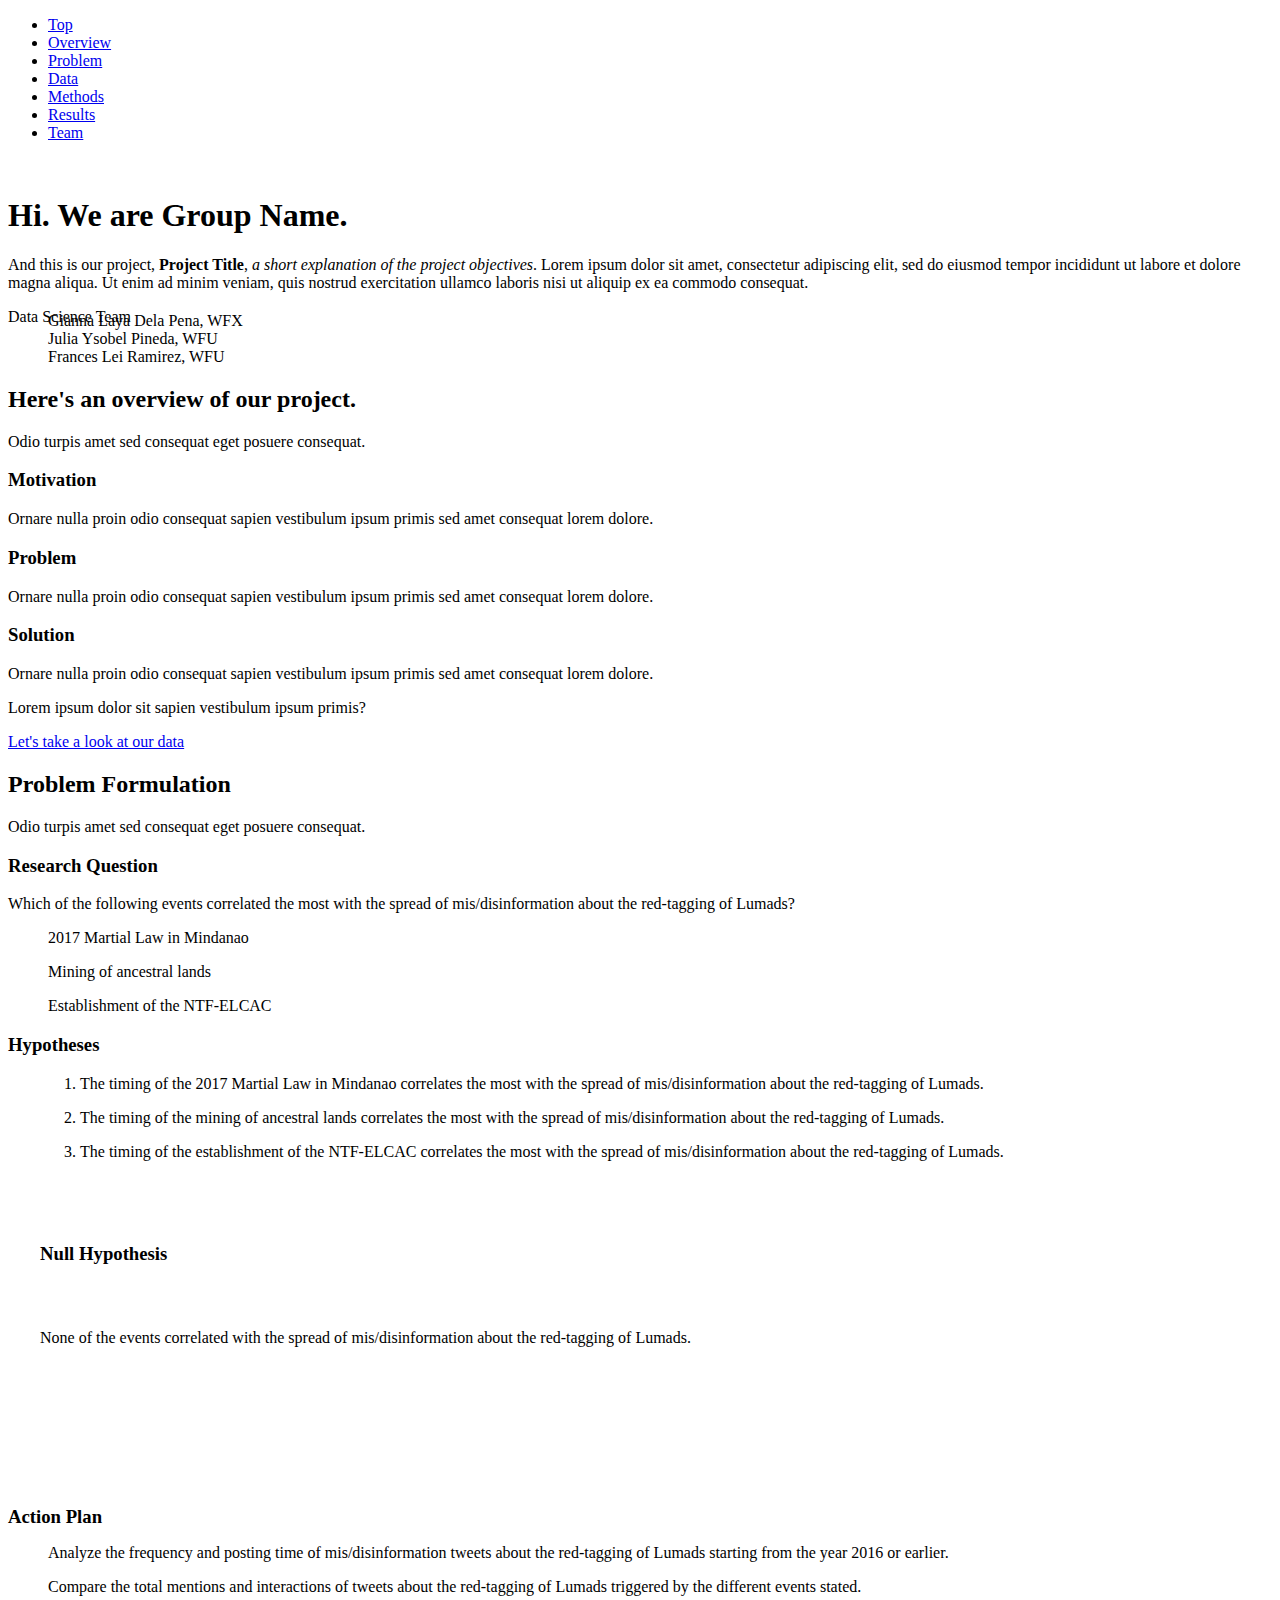
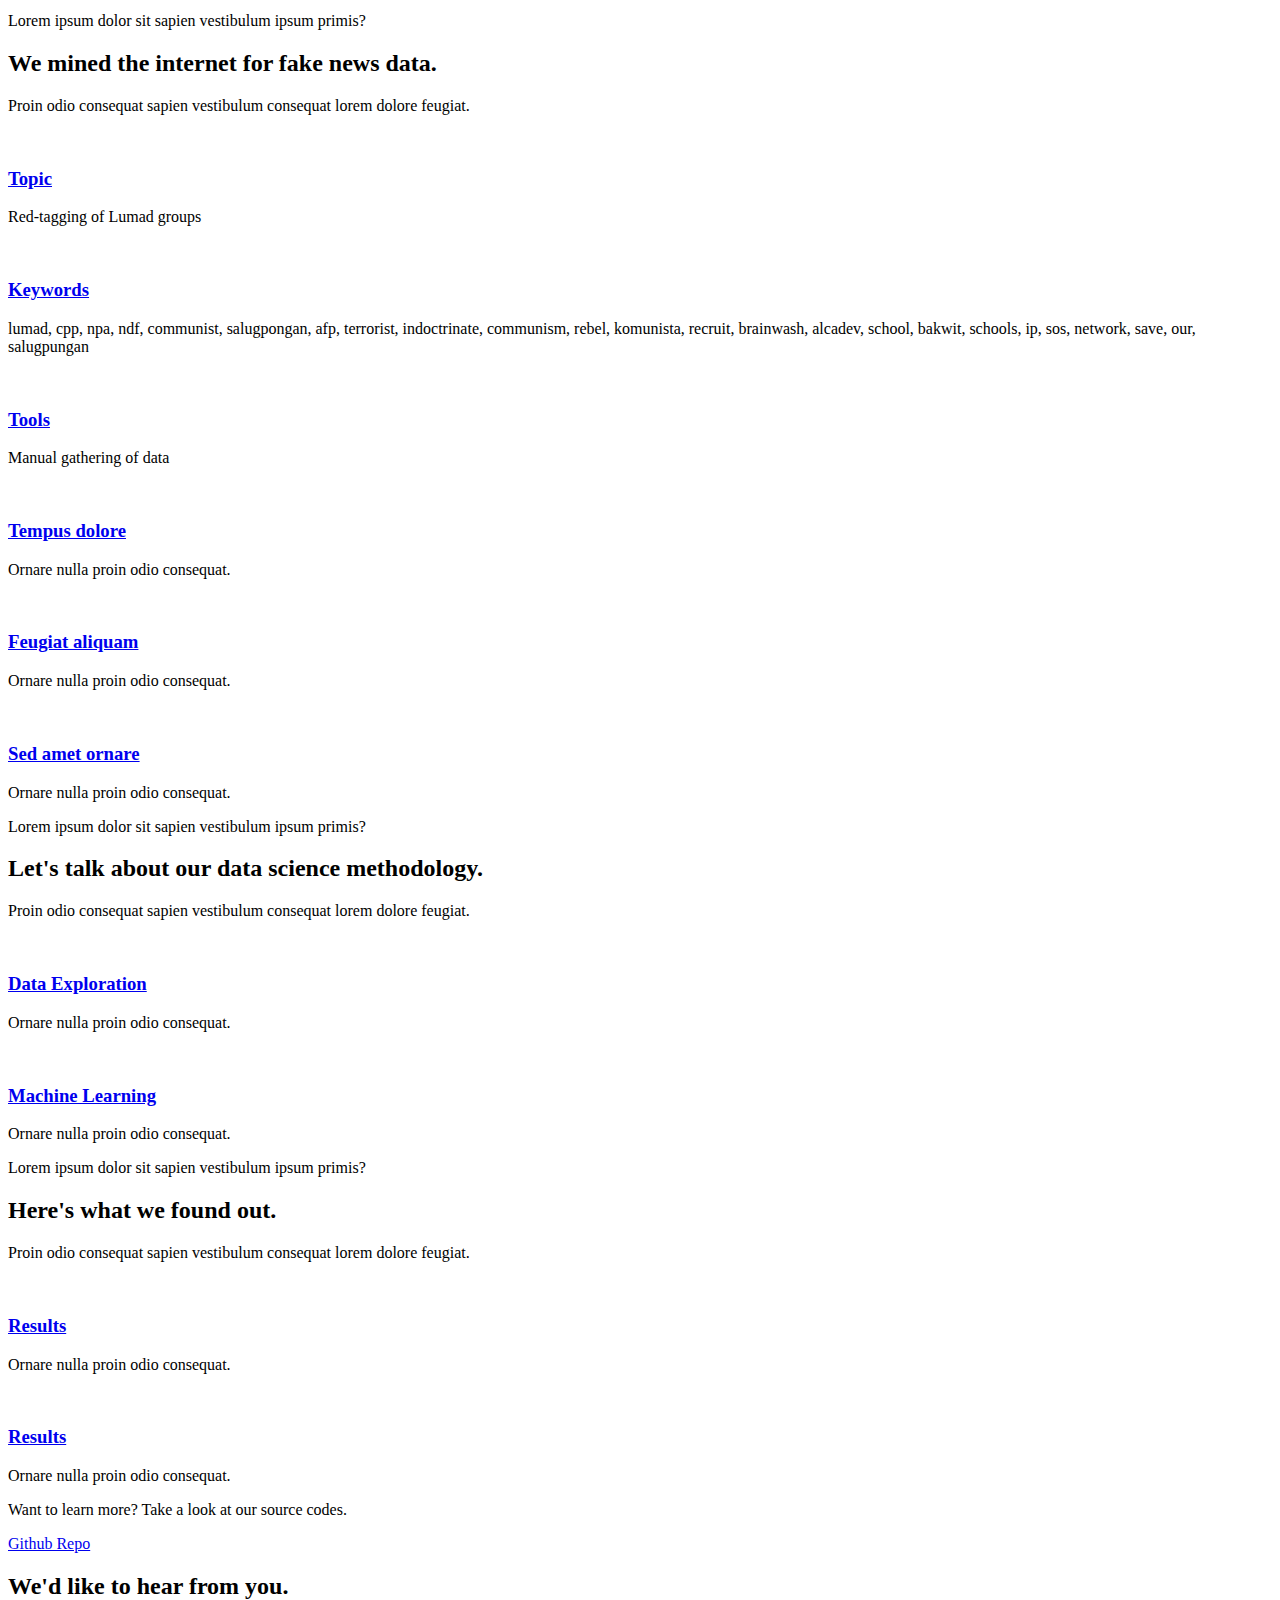
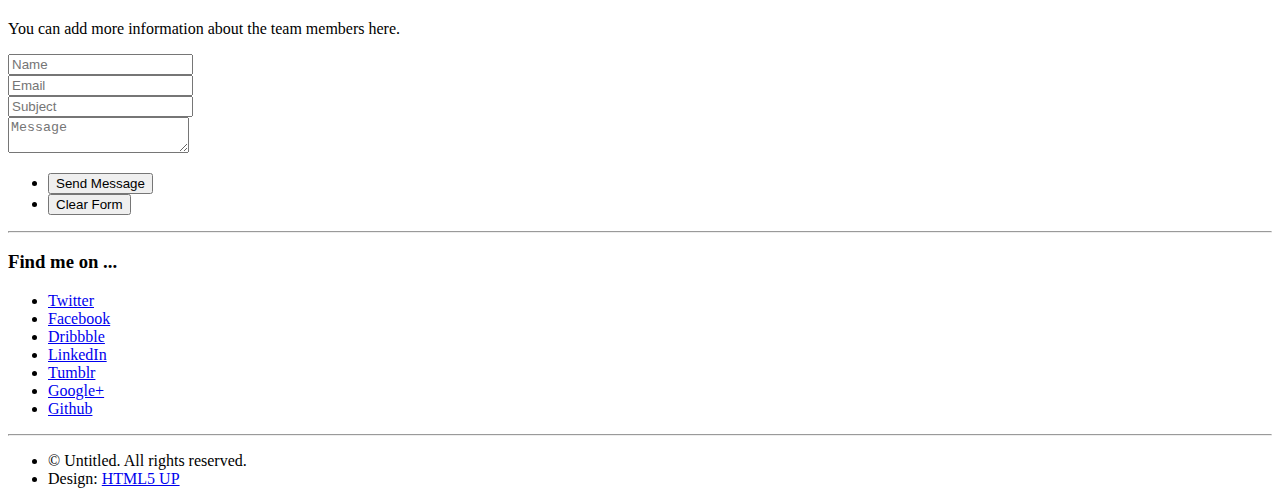
==== index.html @ 583771fb "Added data exploration page" ====
<!DOCTYPE HTML>
<!--
	Miniport by HTML5 UP
	html5up.net | @ajlkn
	Free for personal and commercial use under the CCA 3.0 license (html5up.net/license)
-->
<html>
	<head>
		<title>PH Twitter Fake News Analysis</title>
		<meta charset="utf-8" />
		<meta name="viewport" content="width=device-width, initial-scale=1, user-scalable=no" />
		<link rel="stylesheet" href="assets/css/main.css" />
	</head>
	<body class="is-preload">

		<!-- Nav -->
			<nav id="nav">
				<ul class="container">
					<li><a href="#top">Top</a></li>
					<li><a href="#overview">Overview</a></li>
					<li><a href="#problem">Problem</a></li>
					<li><a href="#data">Data</a></li>
					<li><a href="#methods">Methods</a></li>
					<li><a href="#results">Results</a></li>
					<li><a href="#team">Team</a></li>
				</ul>
			</nav>

		<!-- Home -->
			<article id="top" class="wrapper style1">
				<div class="container">
					<div class="row">
						<div class="col-4 col-5-large col-12-medium">
							<span class="image fit"><img src="images/pic00.jpg" alt="" /></span>
						</div>
						<div class="col-8 col-7-large col-12-medium">
							<header>
								<h1>Hi. We are <strong>Group Name</strong>.</h1>
							</header>
							<p>And this is our project, <strong>Project Title</strong>, <em>a short explanation of the project objectives</em>. Lorem ipsum dolor sit amet, consectetur adipiscing elit, sed do eiusmod tempor incididunt ut labore et dolore magna aliqua. Ut enim ad minim veniam, quis nostrud exercitation ullamco laboris nisi ut aliquip ex ea commodo consequat.</p>
							<p>Data Science Team</p>
							<ul style="list-style-type:none; margin-top:-30px;">
							  <li>Gianna Laya Dela Pena, WFX</li>
							  <li>Julia Ysobel Pineda, WFU</li>
							  <li>Frances Lei Ramirez, WFU</li>
							</ul>
						</div>
					</div>
				</div>
			</article>

		<!-- Overview -->
			<article id="overview" class="wrapper style2">
				<div class="container">
					<header>
						<h2>Here's an overview of our project.</h2>
						<p>Odio turpis amet sed consequat eget posuere consequat.</p>
					</header>
					<div class="row aln-center">
						<div class="col-4 col-6-medium col-12-small">
							<section class="box style1">
								<span class="icon featured fa-comments"></span>
								<h3>Motivation</h3>
								<p>Ornare nulla proin odio consequat sapien vestibulum ipsum primis sed amet consequat lorem dolore.</p>
							</section>
						</div>
						<div class="col-4 col-6-medium col-12-small">
							<section class="box style1">
								<span class="icon solid featured fa-camera-retro"></span>
								<h3>Problem</h3>
								<p>Ornare nulla proin odio consequat sapien vestibulum ipsum primis sed amet consequat lorem dolore.</p>
							</section>
						</div>
						<div class="col-4 col-6-medium col-12-small">
							<section class="box style1">
								<span class="icon featured fa-thumbs-up"></span>
								<h3>Solution</h3>
								<p>Ornare nulla proin odio consequat sapien vestibulum ipsum primis sed amet consequat lorem dolore.</p>
							</section>
						</div>
					</div>
					<footer>
						<p>Lorem ipsum dolor sit sapien vestibulum ipsum primis?</p>
						<a href="#portfolio" class="button large scrolly">Let's take a look at our data</a>
					</footer>
				</div>
			</article>

		<!-- Problem -->
			<article id="problem" class="wrapper style2">
				<div class="container">
					<header>
						<h2>Problem Formulation</h2>
						<p>Odio turpis amet sed consequat eget posuere consequat.</p>
					</header>
					<div class="row aln-center">
						<div class="col-12 col-12-medium col-6-small">
							<section class="box style1">
								<h3>Research Question</h3>
								<p>Which of the following events correlated the most with the spread of mis/disinformation about the red-tagging of Lumads?</p>
									<ul>
										<div style="margin: 0em 0em 1em 0em">2017 Martial Law in Mindanao</div>
										<div style="margin: 0em 0em 1em 0em">Mining of ancestral lands</div>
										<div>Establishment of the NTF-ELCAC</div> 
									</ul>
							</section>
						</div>
						<div class="col-8 col-12-medium col-6-small">
							<section class="box style1">
								<h3>Hypotheses</h3>
								<ol>
									<li style="margin: 0em 2em 1em 2em">The timing of the 2017 Martial Law in Mindanao correlates the most with the spread of mis/disinformation about the red-tagging of Lumads.</li>
									<li style="margin: 0em 2em 1em 2em">The timing of the mining of ancestral lands correlates the most with the spread of mis/disinformation about the red-tagging of Lumads.</li>
									<li style="margin: 0em 2em 0em 2em">The timing of the establishment of the NTF-ELCAC correlates the most with the spread of mis/disinformation about the red-tagging of Lumads.</li>
								</ol>
							</section>
						</div>
						<div class="col-4 col-12-medium col-6-small">
							<section class="box" style="padding: 3em 2em 7.75em 2em">
								<h3>Null Hypothesis</h3>
								<p style="margin-top: 4em">None of the events correlated with the spread of mis/disinformation about the red-tagging of Lumads.</p>
							</section>
						</div>
						<div class="col-12 col-12-medium col-6-small">
							<section class="box style2">
								<h3 style="margin-bottom: 0.5em">Action Plan</h3>
								<ul>
									<p>Analyze the frequency and posting time of mis/disinformation tweets about the red-tagging of Lumads starting from the year 2016 or earlier. </p>
									<p>Compare the total mentions and interactions of tweets about the red-tagging of Lumads triggered by the different events stated.</p>
								</ul>
							</section>
						</div>
					</div>
					<footer>
						<p>Lorem ipsum dolor sit sapien vestibulum ipsum primis?</p>
					</footer>
				</div>
			</article>

		<!-- Data -->
			<article id="data" class="wrapper style3">
				<div class="container">
					<header>
						<h2>We mined the internet for fake news data.</h2>
						<p>Proin odio consequat  sapien vestibulum consequat lorem dolore feugiat.</p>
					</header>
					<div class="row">
						<div class="col-4 col-6-medium col-12-small">
							<article class="box style2">
								<a href="#" class="image featured"><img src="images/pic01.jpg" alt="" /></a>
								<h3><a href="#">Topic</a></h3>
								<p>Red-tagging of Lumad groups</p>
							</article>
						</div>
						<div class="col-4 col-6-medium col-12-small">
							<article class="box style2">
								<a href="#" class="image featured"><img src="images/pic02.jpg" alt="" /></a>
								<h3><a href="#">Keywords</a></h3>
								<p>lumad, cpp, npa, ndf, communist, salugpongan, afp, terrorist, indoctrinate, communism, rebel, komunista, recruit, brainwash, alcadev, school, bakwit, schools, ip, sos, network, save, our, salugpungan</p>
							</article>
						</div>
						<div class="col-4 col-6-medium col-12-small">
							<article class="box style2">
								<a href="#" class="image featured"><img src="images/pic03.jpg" alt="" /></a>
								<h3><a href="#">Tools</a></h3>
								<p>Manual gathering of data</p>
							</article>
						</div>
						<div class="col-4 col-6-medium col-12-small">
							<article class="box style2">
								<a href="#" class="image featured"><img src="images/pic04.jpg" alt="" /></a>
								<h3><a href="#">Tempus dolore</a></h3>
								<p>Ornare nulla proin odio consequat.</p>
							</article>
						</div>
						<div class="col-4 col-6-medium col-12-small">
							<article class="box style2">
								<a href="#" class="image featured"><img src="images/pic05.jpg" alt="" /></a>
								<h3><a href="#">Feugiat aliquam</a></h3>
								<p>Ornare nulla proin odio consequat.</p>
							</article>
						</div>
						<div class="col-4 col-6-medium col-12-small">
							<article class="box style2">
								<a href="#" class="image featured"><img src="images/pic06.jpg" alt="" /></a>
								<h3><a href="#">Sed amet ornare</a></h3>
								<p>Ornare nulla proin odio consequat.</p>
							</article>
						</div>
					</div>
					<footer>
						<p>Lorem ipsum dolor sit sapien vestibulum ipsum primis?</p>
					</footer>
				</div>
			</article>

			<!-- Methods -->
			<article id="methods" class="wrapper style3">
				<div class="container">
					<header>
						<h2>Let's talk about our data science methodology.</h2>
						<p>Proin odio consequat  sapien vestibulum consequat lorem dolore feugiat.</p>
					</header>
					<div class="row">
						<div class="col-6 col-6-medium col-12-small">
							<article class="box style2">
								<a href="#" class="image featured"><img src="images/pic02.jpg" alt="" /></a>
								<h3><a href="exploration.html">Data Exploration</a></h3>
								<p>Ornare nulla proin odio consequat.</p>
							</article>
						</div>
						<div class="col-6 col-6-medium col-12-small">
							<article class="box style2">
								<a href="#" class="image featured"><img src="images/pic01.jpg" alt="" /></a>
								<h3><a href="#">Machine Learning</a></h3>
								<p>Ornare nulla proin odio consequat.</p>
							</article>
						</div>
					</div>
					<footer>
						<p>Lorem ipsum dolor sit sapien vestibulum ipsum primis?</p>
					</footer>
				</div>
			</article>

			<!-- Results -->
			<article id="results" class="wrapper style3">
				<div class="container">
					<header>
						<h2>Here's what we found out.</h2>
						<p>Proin odio consequat  sapien vestibulum consequat lorem dolore feugiat.</p>
					</header>
					<div class="row">
						<div class="col-6 col-6-medium col-12-small">
							<article class="box style2">
								<a href="#" class="image featured"><img src="images/pic02.jpg" alt="" /></a>
								<h3><a href="#">Results</a></h3>
								<p>Ornare nulla proin odio consequat.</p>
							</article>
						</div>
						<div class="col-6 col-6-medium col-12-small">
							<article class="box style2">
								<a href="#" class="image featured"><img src="images/pic01.jpg" alt="" /></a>
								<h3><a href="#">Results</a></h3>
								<p>Ornare nulla proin odio consequat.</p>
							</article>
						</div>
					</div>
					<footer>
						<p>Want to learn more? Take a look at our source codes.</p>
						<a href="#contact" class="button large scrolly">Github Repo</a>
					</footer>
				</div>
			</article>

		<!-- Team -->
			<article id="team" class="wrapper style4">
				<div class="container medium">
					<header>
						<h2>We'd like to hear from you.</h2>
						<p>You can add more information about the team members here.</p>
					</header>
					<div class="row">
						<div class="col-12">
							<form method="post" action="#">
								<div class="row">
									<div class="col-6 col-12-small">
										<input type="text" name="name" id="name" placeholder="Name" />
									</div>
									<div class="col-6 col-12-small">
										<input type="text" name="email" id="email" placeholder="Email" />
									</div>
									<div class="col-12">
										<input type="text" name="subject" id="subject" placeholder="Subject" />
									</div>
									<div class="col-12">
										<textarea name="message" id="message" placeholder="Message"></textarea>
									</div>
									<div class="col-12">
										<ul class="actions">
											<li><input type="submit" value="Send Message" /></li>
											<li><input type="reset" value="Clear Form" class="alt" /></li>
										</ul>
									</div>
								</div>
							</form>
						</div>
						<div class="col-12">
							<hr />
							<h3>Find me on ...</h3>
							<ul class="social">
								<li><a href="#" class="icon brands fa-twitter"><span class="label">Twitter</span></a></li>
								<li><a href="#" class="icon brands fa-facebook-f"><span class="label">Facebook</span></a></li>
								<li><a href="#" class="icon brands fa-dribbble"><span class="label">Dribbble</span></a></li>
								<li><a href="#" class="icon brands fa-linkedin-in"><span class="label">LinkedIn</span></a></li>
								<li><a href="#" class="icon brands fa-tumblr"><span class="label">Tumblr</span></a></li>
								<li><a href="#" class="icon brands fa-google-plus"><span class="label">Google+</span></a></li>
								<li><a href="#" class="icon brands fa-github"><span class="label">Github</span></a></li>
								<!--
								<li><a href="#" class="icon solid fa-rss"><span>RSS</span></a></li>
								<li><a href="#" class="icon brands fa-instagram"><span>Instagram</span></a></li>
								<li><a href="#" class="icon brands fa-foursquare"><span>Foursquare</span></a></li>
								<li><a href="#" class="icon brands fa-skype"><span>Skype</span></a></li>
								<li><a href="#" class="icon brands fa-soundcloud"><span>Soundcloud</span></a></li>
								<li><a href="#" class="icon brands fa-youtube"><span>YouTube</span></a></li>
								<li><a href="#" class="icon brands fa-blogger"><span>Blogger</span></a></li>
								<li><a href="#" class="icon brands fa-flickr"><span>Flickr</span></a></li>
								<li><a href="#" class="icon brands fa-vimeo"><span>Vimeo</span></a></li>
								-->
							</ul>
							<hr />
						</div>
					</div>
					<footer>
						<ul id="copyright">
							<li>&copy; Untitled. All rights reserved.</li><li>Design: <a href="http://html5up.net">HTML5 UP</a></li>
						</ul>
					</footer>
				</div>
			</article>

		<!-- Scripts -->
			<script src="assets/js/jquery.min.js"></script>
			<script src="assets/js/jquery.scrolly.min.js"></script>
			<script src="assets/js/browser.min.js"></script>
			<script src="assets/js/breakpoints.min.js"></script>
			<script src="assets/js/util.js"></script>
			<script src="assets/js/main.js"></script>

	</body>
</html>
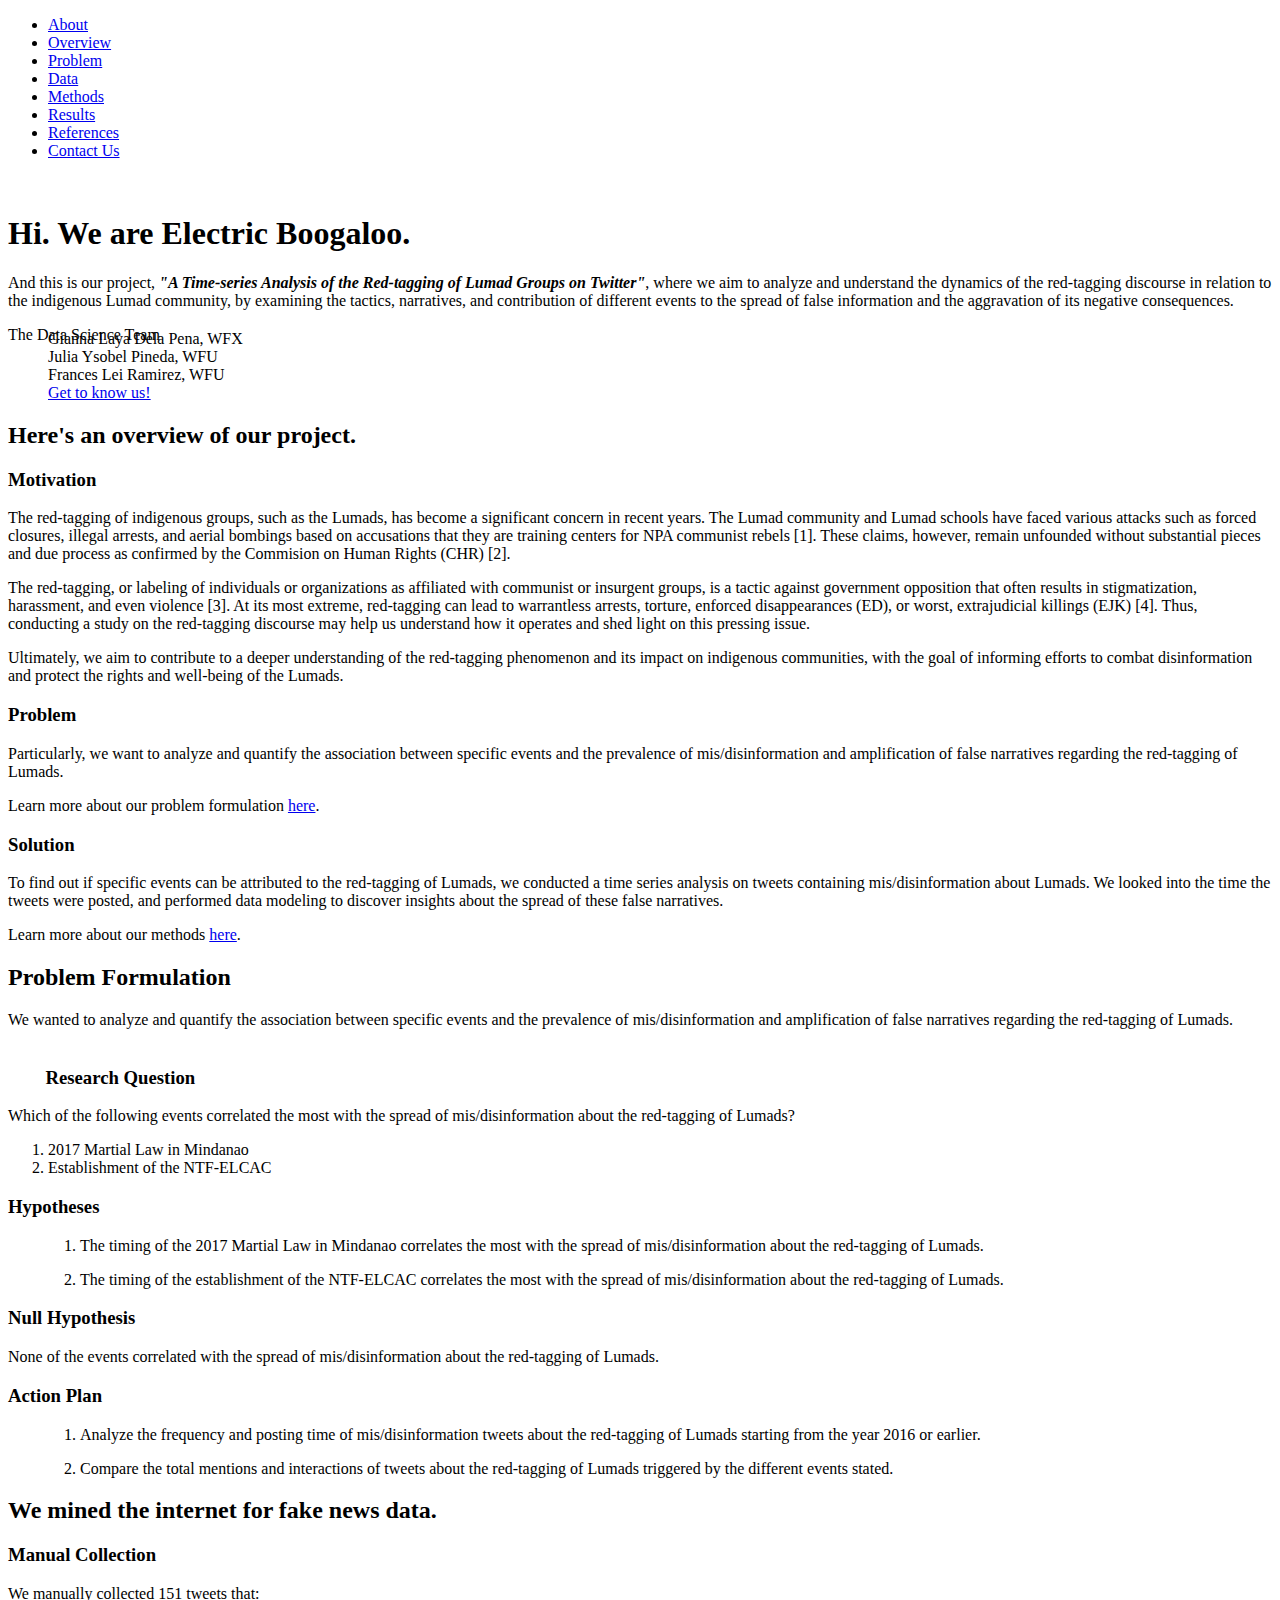
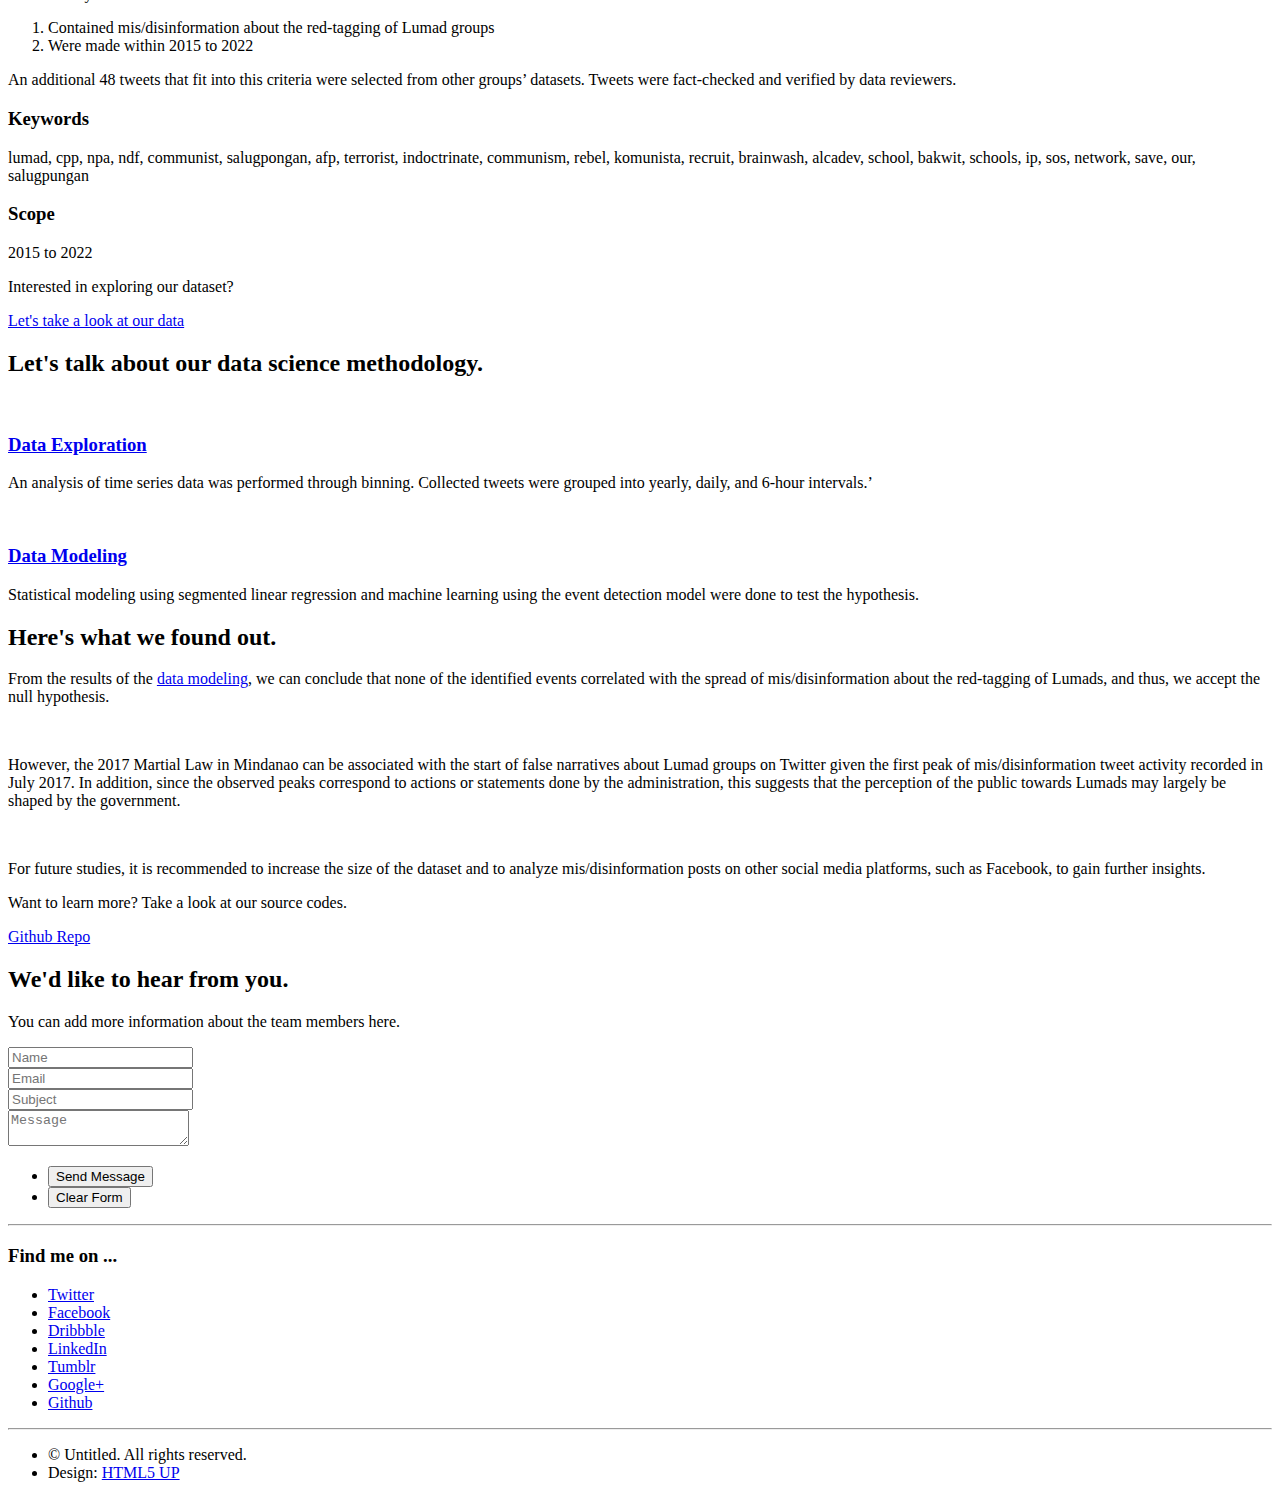
==== commit a9476f21: "Updated results in index" ====
--- a/index.html
+++ b/index.html
@@ -16,13 +16,14 @@
 		<!-- Nav -->
 			<nav id="nav">
 				<ul class="container">
-					<li><a href="#top">Top</a></li>
+					<li><a href="#top">About</a></li>
 					<li><a href="#overview">Overview</a></li>
 					<li><a href="#problem">Problem</a></li>
 					<li><a href="#data">Data</a></li>
 					<li><a href="#methods">Methods</a></li>
 					<li><a href="#results">Results</a></li>
-					<li><a href="#team">Team</a></li>
+					<li><a href="references.html">References</a></li>
+					<li><a href="#team">Contact Us</a></li>
 				</ul>
 			</nav>
 
@@ -35,14 +36,15 @@
 						</div>
 						<div class="col-8 col-7-large col-12-medium">
 							<header>
-								<h1>Hi. We are <strong>Group Name</strong>.</h1>
+								<h1>Hi. We are <strong>Electric Boogaloo</strong>.</h1>
 							</header>
-							<p>And this is our project, <strong>Project Title</strong>, <em>a short explanation of the project objectives</em>. Lorem ipsum dolor sit amet, consectetur adipiscing elit, sed do eiusmod tempor incididunt ut labore et dolore magna aliqua. Ut enim ad minim veniam, quis nostrud exercitation ullamco laboris nisi ut aliquip ex ea commodo consequat.</p>
-							<p>Data Science Team</p>
+							<p>And this is our project, <strong><em>"A Time-series Analysis of the Red-tagging of Lumad Groups on Twitter"</em></strong>, where we aim to analyze and understand the dynamics of the red-tagging discourse in relation to the indigenous Lumad community, by examining the tactics, narratives, and contribution of different events to the spread of false information and the aggravation of its negative consequences.</p>
+							<p>The Data Science Team</p>
 							<ul style="list-style-type:none; margin-top:-30px;">
 							  <li>Gianna Laya Dela Pena, WFX</li>
 							  <li>Julia Ysobel Pineda, WFU</li>
 							  <li>Frances Lei Ramirez, WFU</li>
+							  <li><a href="#team">Get to know us!</a></li>
 							</ul>
 						</div>
 					</div>
@@ -54,36 +56,40 @@
 				<div class="container">
 					<header>
 						<h2>Here's an overview of our project.</h2>
-						<p>Odio turpis amet sed consequat eget posuere consequat.</p>
 					</header>
 					<div class="row aln-center">
-						<div class="col-4 col-6-medium col-12-small">
+						<div class="col-12 col-12-medium col-6-small">
 							<section class="box style1">
 								<span class="icon featured fa-comments"></span>
 								<h3>Motivation</h3>
-								<p>Ornare nulla proin odio consequat sapien vestibulum ipsum primis sed amet consequat lorem dolore.</p>
+								<p>The red-tagging of indigenous groups, such as the Lumads, has become a significant concern in recent years. The Lumad community and Lumad schools have faced various attacks such as forced closures, illegal arrests, and aerial bombings based on accusations that they are training centers for NPA communist rebels [1]. These claims, however, remain unfounded without substantial pieces and due process as confirmed by the Commision on Human Rights (CHR) [2].</p>
+								<p>The red-tagging, or labeling of individuals or organizations as affiliated with communist or insurgent groups, is a tactic against government opposition that often results in stigmatization, harassment, and even violence [3]. At its most extreme, red-tagging can lead to warrantless arrests, torture, enforced disappearances (ED), or worst, extrajudicial killings (EJK) [4]. Thus, conducting a study on the red-tagging discourse may help us understand how it operates and shed light on this pressing issue.</p>
+								<p>Ultimately, we aim to contribute to a deeper understanding of the red-tagging phenomenon and its impact on indigenous communities, with the goal of informing efforts to combat disinformation and protect the rights and well-being of the Lumads.</p>
 							</section>
 						</div>
-						<div class="col-4 col-6-medium col-12-small">
-							<section class="box style1">
-								<span class="icon solid featured fa-camera-retro"></span>
-								<h3>Problem</h3>
-								<p>Ornare nulla proin odio consequat sapien vestibulum ipsum primis sed amet consequat lorem dolore.</p>
-							</section>
-						</div>
-						<div class="col-4 col-6-medium col-12-small">
-							<section class="box style1">
-								<span class="icon featured fa-thumbs-up"></span>
-								<h3>Solution</h3>
-								<p>Ornare nulla proin odio consequat sapien vestibulum ipsum primis sed amet consequat lorem dolore.</p>
-							</section>
-						</div>
 					</div>
 					<footer>
-						<p>Lorem ipsum dolor sit sapien vestibulum ipsum primis?</p>
-						<a href="#portfolio" class="button large scrolly">Let's take a look at our data</a>
 					</footer>
 				</div>
+				<div class="container">
+					<div class="row aln-center">
+					<div class="col-4 col-6-medium col-12-small">
+						<section class="box style1">
+							<h3>Problem</h3>
+							<p>Particularly, we want to analyze and quantify the association between specific events and the prevalence of mis/disinformation and amplification of false narratives regarding the red-tagging of Lumads.</p>
+							<p>Learn more about our problem formulation <a href="#problem">here</a>.</p>
+						</section>
+					  </div>
+					  <div class="col-4 col-6-medium col-12-small">
+						<section class="box style1">
+							<h3>Solution</h3>
+							<p>To find out if specific events can be attributed to the red-tagging of Lumads, we conducted a time series analysis on tweets containing mis/disinformation about Lumads. We looked into the time the tweets were posted, and performed data modeling to discover insights about the spread of these false narratives.</p>
+							<p>Learn more about our methods <a href="#methods">here</a>.</p>
+						</section>
+					  </div>
+					  
+					</div>
+				  </div>
 			</article>
 
 		<!-- Problem -->
@@ -91,167 +97,133 @@
 				<div class="container">
 					<header>
 						<h2>Problem Formulation</h2>
-						<p>Odio turpis amet sed consequat eget posuere consequat.</p>
+						<p>We wanted to analyze and quantify the association between specific events and the prevalence of mis/disinformation and amplification of false narratives regarding the red-tagging of Lumads.</p>
+						<h3 style="margin: 2em 2em 1em 2em">Research Question</h3>
+						<p>Which of the following events correlated the most with the spread of mis/disinformation about the red-tagging of Lumads?</p>
+						<ol>
+							<li>2017 Martial Law in Mindanao</li>
+							<li>Establishment of the NTF-ELCAC</li>
+						</ol>
+					</header>
+				</div>
+				<div class="container">
+					<header>
 					</header>
 					<div class="row aln-center">
-						<div class="col-12 col-12-medium col-6-small">
-							<section class="box style1">
-								<h3>Research Question</h3>
-								<p>Which of the following events correlated the most with the spread of mis/disinformation about the red-tagging of Lumads?</p>
-									<ul>
-										<div style="margin: 0em 0em 1em 0em">2017 Martial Law in Mindanao</div>
-										<div style="margin: 0em 0em 1em 0em">Mining of ancestral lands</div>
-										<div>Establishment of the NTF-ELCAC</div> 
-									</ul>
-							</section>
-						</div>
-						<div class="col-8 col-12-medium col-6-small">
+						<div class="col-4 col-6-medium col-12-small">
 							<section class="box style1">
 								<h3>Hypotheses</h3>
 								<ol>
 									<li style="margin: 0em 2em 1em 2em">The timing of the 2017 Martial Law in Mindanao correlates the most with the spread of mis/disinformation about the red-tagging of Lumads.</li>
-									<li style="margin: 0em 2em 1em 2em">The timing of the mining of ancestral lands correlates the most with the spread of mis/disinformation about the red-tagging of Lumads.</li>
 									<li style="margin: 0em 2em 0em 2em">The timing of the establishment of the NTF-ELCAC correlates the most with the spread of mis/disinformation about the red-tagging of Lumads.</li>
 								</ol>
 							</section>
 						</div>
-						<div class="col-4 col-12-medium col-6-small">
-							<section class="box" style="padding: 3em 2em 7.75em 2em">
+						<div class="col-4 col-6-medium col-12-small">
+							<section class="box style1">
 								<h3>Null Hypothesis</h3>
-								<p style="margin-top: 4em">None of the events correlated with the spread of mis/disinformation about the red-tagging of Lumads.</p>
+								<p>None of the events correlated with the spread of mis/disinformation about the red-tagging of Lumads.</p>
 							</section>
 						</div>
-						<div class="col-12 col-12-medium col-6-small">
-							<section class="box style2">
-								<h3 style="margin-bottom: 0.5em">Action Plan</h3>
-								<ul>
-									<p>Analyze the frequency and posting time of mis/disinformation tweets about the red-tagging of Lumads starting from the year 2016 or earlier. </p>
-									<p>Compare the total mentions and interactions of tweets about the red-tagging of Lumads triggered by the different events stated.</p>
-								</ul>
+						<div class="col-4 col-6-medium col-12-small">
+							<section class="box style1">
+								<h3>Action Plan</h3>
+								<ol>
+									<li style="margin: 0em 2em 1em 2em">Analyze the frequency and posting time of mis/disinformation tweets about the red-tagging of Lumads starting from the year 2016 or earlier.</li>
+									<li style="margin: 0em 2em 0em 2em">Compare the total mentions and interactions of tweets about the red-tagging of Lumads triggered by the different events stated.</li>
+								</ol>							
 							</section>
 						</div>
 					</div>
-					<footer>
-						<p>Lorem ipsum dolor sit sapien vestibulum ipsum primis?</p>
-					</footer>
-				</div>
+				  </div>
 			</article>
 
 		<!-- Data -->
-			<article id="data" class="wrapper style3">
+			<article id="data" class="wrapper style2">
 				<div class="container">
 					<header>
 						<h2>We mined the internet for fake news data.</h2>
-						<p>Proin odio consequat  sapien vestibulum consequat lorem dolore feugiat.</p>
-					</header>
-					<div class="row">
-						<div class="col-4 col-6-medium col-12-small">
-							<article class="box style2">
-								<a href="#" class="image featured"><img src="images/pic01.jpg" alt="" /></a>
-								<h3><a href="#">Topic</a></h3>
-								<p>Red-tagging of Lumad groups</p>
-							</article>
-						</div>
-						<div class="col-4 col-6-medium col-12-small">
-							<article class="box style2">
-								<a href="#" class="image featured"><img src="images/pic02.jpg" alt="" /></a>
-								<h3><a href="#">Keywords</a></h3>
-								<p>lumad, cpp, npa, ndf, communist, salugpongan, afp, terrorist, indoctrinate, communism, rebel, komunista, recruit, brainwash, alcadev, school, bakwit, schools, ip, sos, network, save, our, salugpungan</p>
-							</article>
-						</div>
-						<div class="col-4 col-6-medium col-12-small">
-							<article class="box style2">
-								<a href="#" class="image featured"><img src="images/pic03.jpg" alt="" /></a>
-								<h3><a href="#">Tools</a></h3>
-								<p>Manual gathering of data</p>
-							</article>
-						</div>
-						<div class="col-4 col-6-medium col-12-small">
-							<article class="box style2">
-								<a href="#" class="image featured"><img src="images/pic04.jpg" alt="" /></a>
-								<h3><a href="#">Tempus dolore</a></h3>
-								<p>Ornare nulla proin odio consequat.</p>
-							</article>
-						</div>
-						<div class="col-4 col-6-medium col-12-small">
-							<article class="box style2">
-								<a href="#" class="image featured"><img src="images/pic05.jpg" alt="" /></a>
-								<h3><a href="#">Feugiat aliquam</a></h3>
-								<p>Ornare nulla proin odio consequat.</p>
-							</article>
-						</div>
-						<div class="col-4 col-6-medium col-12-small">
-							<article class="box style2">
-								<a href="#" class="image featured"><img src="images/pic06.jpg" alt="" /></a>
-								<h3><a href="#">Sed amet ornare</a></h3>
-								<p>Ornare nulla proin odio consequat.</p>
-							</article>
-						</div>
-					</div>
-					<footer>
-						<p>Lorem ipsum dolor sit sapien vestibulum ipsum primis?</p>
-					</footer>
-				</div>
-			</article>
-
-			<!-- Methods -->
+					</header>
+					<div class="row aln-center">
+						<div class="col-4 col-6-medium col-12-small">
+						  <section class="box style1">
+							<h3>Manual  Collection</h3>
+							<p>We manually collected 151 tweets that:</p>
+							<ol>
+								<li>Contained mis/disinformation about the red-tagging of Lumad groups</li>
+								<li>Were made within 2015 to 2022</li>
+							</ol>
+							<p>An additional 48 tweets that fit into this criteria were selected from other groups’ datasets. Tweets were fact-checked and verified by data reviewers.</p>
+						  </section>
+
+						</div>
+						<div class="col-4 col-6-medium col-12-small">
+						  <section class="box style1">
+							<h3>Keywords</h3>
+							<p>lumad, cpp, npa, ndf, communist, salugpongan, afp, terrorist, indoctrinate, communism, rebel, komunista, recruit, brainwash, alcadev, school, bakwit, schools, ip, sos, network, save, our, salugpungan</p>
+						  </section>
+						</div>
+						<div class="col-4 col-6-medium col-12-small">
+						  <section class="box style1">
+							<h3>Scope</h3>
+							<p>2015 to 2022</p>
+						  </section>
+						</div>
+					  </div>
+				</div>
+				<footer>
+					<p>Interested in exploring our dataset?</p>
+					<a href="https://github.com/layadp/Red-Tagging-of-Lumad-Groups/blob/main/code/Group16UpdatedDataset.csv" class="button large scrolly">Let's take a look at our data</a>
+				</footer>
+			</article>
+
+		<!-- Methods -->
 			<article id="methods" class="wrapper style3">
 				<div class="container">
 					<header>
 						<h2>Let's talk about our data science methodology.</h2>
-						<p>Proin odio consequat  sapien vestibulum consequat lorem dolore feugiat.</p>
 					</header>
 					<div class="row">
 						<div class="col-6 col-6-medium col-12-small">
 							<article class="box style2">
 								<a href="#" class="image featured"><img src="images/pic02.jpg" alt="" /></a>
 								<h3><a href="exploration.html">Data Exploration</a></h3>
-								<p>Ornare nulla proin odio consequat.</p>
+								<p>An analysis of time series data was performed through binning. Collected tweets were grouped into yearly, daily, and 6-hour intervals.’</p>
 							</article>
 						</div>
 						<div class="col-6 col-6-medium col-12-small">
 							<article class="box style2">
 								<a href="#" class="image featured"><img src="images/pic01.jpg" alt="" /></a>
-								<h3><a href="#">Machine Learning</a></h3>
-								<p>Ornare nulla proin odio consequat.</p>
+								<h3><a href="statmodel.html">Data Modeling</a></h3>
+								<p>Statistical modeling using segmented linear regression and machine learning using the event detection model were done to test the hypothesis.</p>
 							</article>
 						</div>
 					</div>
 					<footer>
-						<p>Lorem ipsum dolor sit sapien vestibulum ipsum primis?</p>
 					</footer>
 				</div>
 			</article>
 
-			<!-- Results -->
+		<!-- Results -->
 			<article id="results" class="wrapper style3">
 				<div class="container">
 					<header>
 						<h2>Here's what we found out.</h2>
-						<p>Proin odio consequat  sapien vestibulum consequat lorem dolore feugiat.</p>
-					</header>
-					<div class="row">
-						<div class="col-6 col-6-medium col-12-small">
-							<article class="box style2">
-								<a href="#" class="image featured"><img src="images/pic02.jpg" alt="" /></a>
-								<h3><a href="#">Results</a></h3>
-								<p>Ornare nulla proin odio consequat.</p>
-							</article>
-						</div>
-						<div class="col-6 col-6-medium col-12-small">
-							<article class="box style2">
-								<a href="#" class="image featured"><img src="images/pic01.jpg" alt="" /></a>
-								<h3><a href="#">Results</a></h3>
-								<p>Ornare nulla proin odio consequat.</p>
-							</article>
-						</div>
-					</div>
-					<footer>
-						<p>Want to learn more? Take a look at our source codes.</p>
-						<a href="#contact" class="button large scrolly">Github Repo</a>
-					</footer>
-				</div>
-			</article>
+					</header>
+				
+					<div class="container">
+						<header>
+							<p>From the results of the <a href="statmodel.html">data modeling</a>, we can conclude that none of the identified events correlated with the spread of mis/disinformation about the red-tagging of Lumads, and thus, we accept the null hypothesis.</p><br>
+							<p>However, the 2017 Martial Law in Mindanao can be associated with the start of false narratives about Lumad groups on Twitter given the first peak of mis/disinformation tweet activity recorded in July 2017. In addition, since the observed peaks correspond to actions or statements done by the administration, this suggests that the perception of the public towards Lumads may largely be shaped by the government.</p><br>
+							<p>For future studies, it is recommended to increase the size of the dataset and to analyze mis/disinformation posts on other social media platforms, such as Facebook, to gain further insights. </p>
+						</header>   
+						<footer>
+							<p>Want to learn more? Take a look at our source codes.</p>
+							<a href="https://github.com/layadp/Red-Tagging-of-Lumad-Groups" class="button large scrolly">Github Repo</a>
+						</footer>         
+					</div>
+				</div>
+			</article>		
 
 		<!-- Team -->
 			<article id="team" class="wrapper style4">
